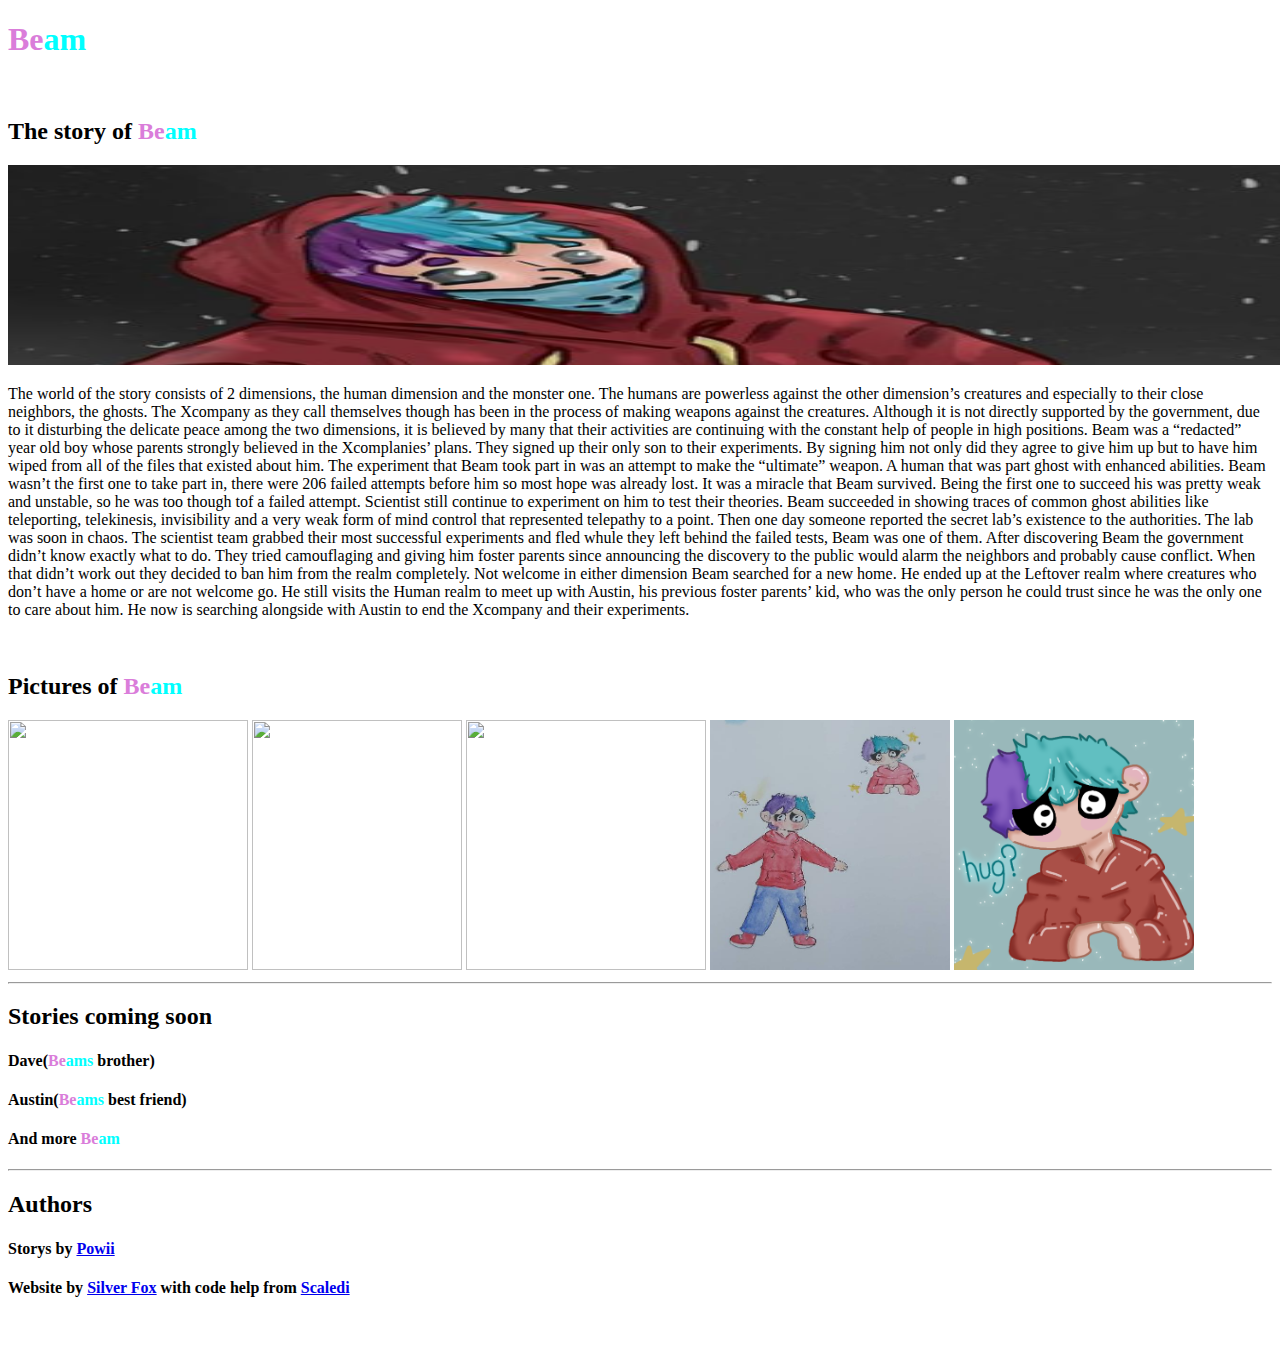
==== index.html @ 2650e1ec "img 3" ====
<!DOCTYPE html>

<html>
<head>
  <meta charset="utf-8">
  <meta name="viewport" content="width=device-width, initial-scale=1.0">
  <title>Powii Stories</title>
  <link href="style.css" rel="stylesheet" type="text/css" />
  <link href="https://fonts.googleapis.com/css2?family=Noto+Sans+JP&display=swap" rel="stylesheet">
</head>

<body>
  <h1><span style=color:rgb(218,125,218)>Be</span><span style=color:aqua>am</span></h1> <br>
  <h2>The story of <span style=color:rgb(218,125,218)>Be</span><span style=color:aqua>am</span></h2>
  <img src="img/Screenshot (280).png" width="2000" height="200">
  <p id="text"><!--The story-->


    The world of the story consists of 2 dimensions, the human dimension and the monster one.
    The humans are powerless against the other dimension’s creatures and especially to their close neighbors, the ghosts. 
    The Xcompany as they call themselves though has been in the process of making weapons against the creatures. 
    Although it is not directly supported by the government,
    due to it disturbing the delicate peace among the two dimensions, it is believed by many that their activities are continuing
    with the constant help of people in high positions.
    Beam was a “redacted” year old boy whose parents strongly believed in the Xcomplanies’ plans.
    They signed up their only son to their experiments. By signing him not only did they agree to give
    him up but to have him wiped from all of the files that existed about him. 
    The experiment that Beam took part in was an attempt to make the “ultimate” weapon.
    A human that was part ghost with enhanced abilities. Beam wasn’t the first one to take part in, there were 206 failed attempts
    before him so most hope was already lost. It was a miracle that Beam survived. 
    Being the first one to succeed his was pretty weak and unstable, so he was too though tof a failed attempt.
    Scientist still continue to experiment on him to test their theories. Beam succeeded in showing traces of common ghost abilities like teleporting,
    telekinesis, invisibility and a very weak form of mind control that represented telepathy to a point.
    Then one day someone reported the secret lab’s existence to the authorities. The lab was soon in chaos.
    The scientist team grabbed their most successful experiments and fled whule they left behind the failed tests, Beam was one of them.
    After discovering Beam the government didn’t know exactly what to do.
    They tried camouflaging and giving him foster parents since announcing the discovery to the public would alarm the neighbors and probably cause conflict.
    When that didn’t work out they decided to ban him from the realm completely.
    Not welcome in either dimension Beam searched for a new home.
    He ended up at the Leftover realm where creatures who don’t have a home or are not welcome go.
    He still visits the Human realm to meet up with Austin,
    his previous foster parents’ kid,
    who was the only person he could trust since he was the only one to care about him.
    He now is searching alongside with Austin to end the Xcompany and their experiments.


  </p><br>
<h2>Pictures of <span style=color:rgb(218,125,218)>Be</span><span style=color:aqua>am</span></h2>
<img src="img/Screenshot (123).png" width="240" height="250">
<img src="img/Screenshot (125).png" width="210" height="250">
<img src="img/Screenshot (124).png" width="240" height="250">
<img src="img/IMG_20200912_171942_155.jpg" width="240" height="250">
<img src="img/20200913_202226.jpg" width="240" height="250">
<hr>
  <h2>Stories coming soon</h2>
  <h4>Dave(<span style=color:rgb(218,125,218)>Be</span><span style=color:aqua>ams</span> brother)</h4>
  <h4>Austin(<span style=color:rgb(218,125,218)>Be</span><span style=color:aqua>ams</span> best friend)</h4>
  <h4>And more <span style=color:rgb(218,125,218)>Be</span><span style=color:aqua>am</span> </h4>
  
  <hr>
  <h2>Authors</h2> 
  
  <h4>Storys by <span style=color:dodgerblue><a href="https://www.instagram.com/powii._/">Powii</a></span></h4>
  <h4>Website by <span style=color:gray><a href="https://www.youtube.com/channel/UCrjejiu8o7lTl8pnft1BgSg">Silver Fox</a></span> with code help from <span class="TextHead"><a href="https://boehs.ml">Scaledi</a></span></h4> <br><br>

</body>

</html>
<!--end of code-->
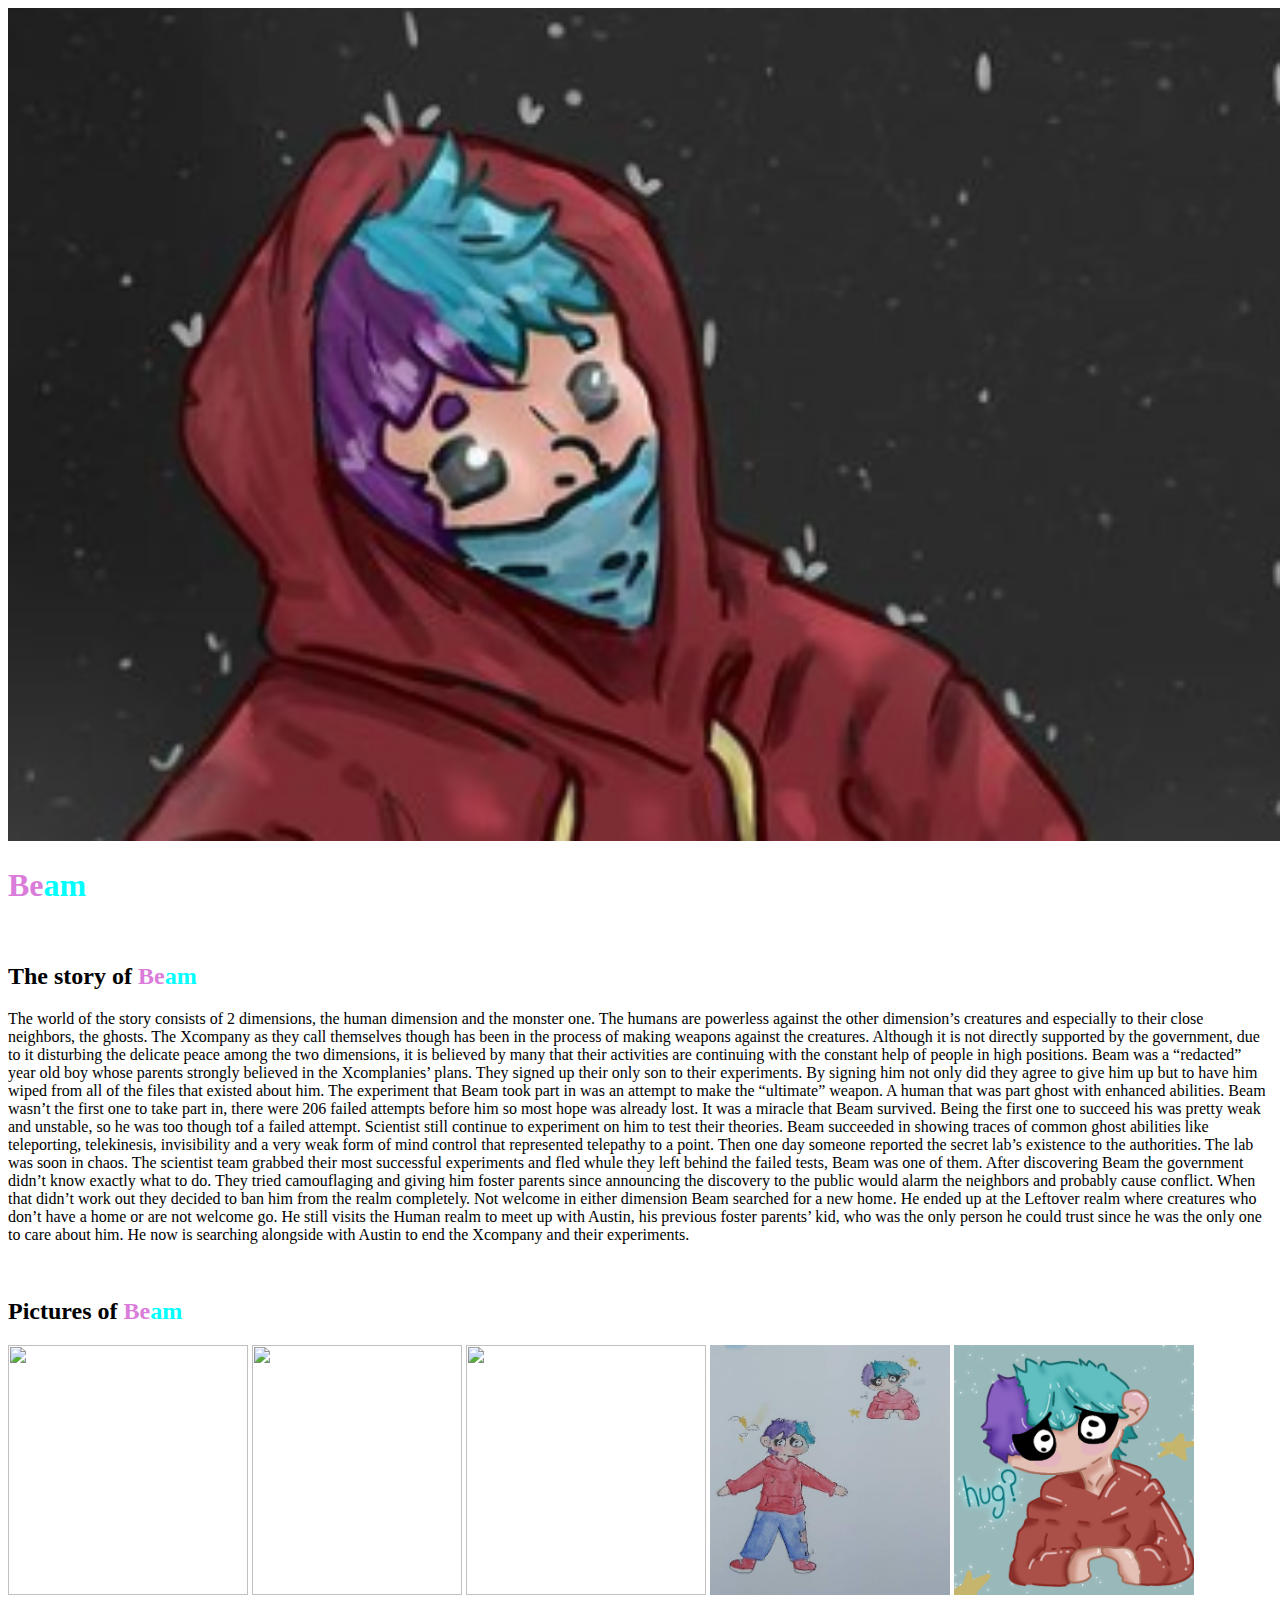
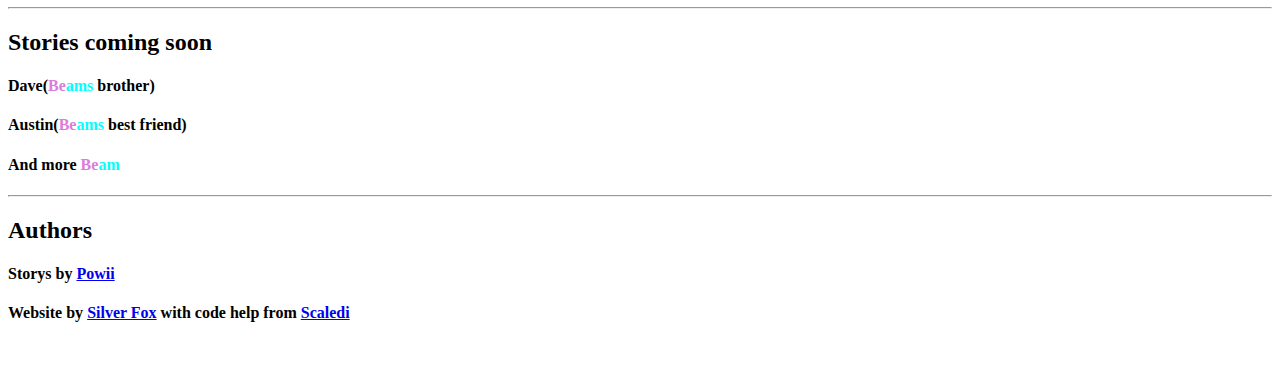
==== commit 6366f499: "img 4" ====
--- a/index.html
+++ b/index.html
@@ -10,9 +10,9 @@
 </head>
 
 <body>
+  <img src="img/Screenshot (280).png" width="2050" >
   <h1><span style=color:rgb(218,125,218)>Be</span><span style=color:aqua>am</span></h1> <br>
   <h2>The story of <span style=color:rgb(218,125,218)>Be</span><span style=color:aqua>am</span></h2>
-  <img src="img/Screenshot (280).png" width="2000" height="200">
   <p id="text"><!--The story-->
 
 
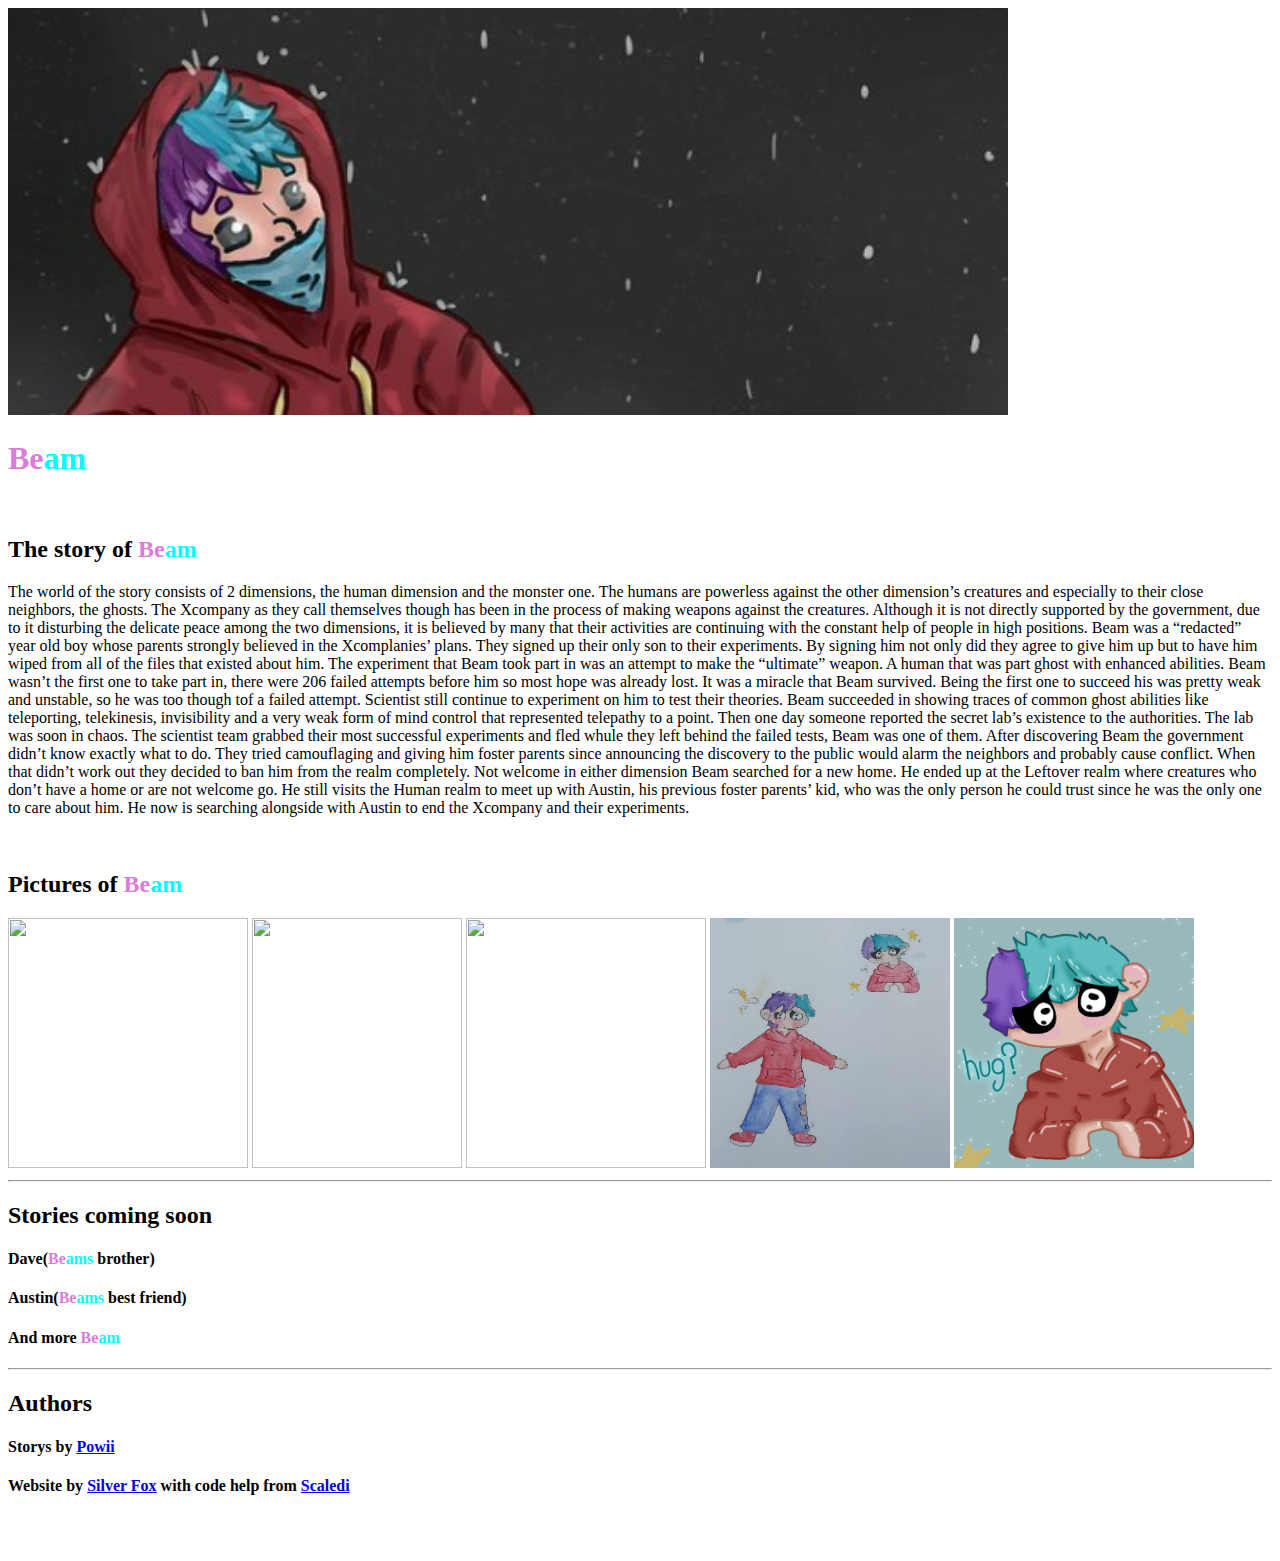
==== commit 9d40e641: "img" ====
--- a/index.html
+++ b/index.html
@@ -10,7 +10,7 @@
 </head>
 
 <body>
-  <img src="img/Screenshot (280).png" width="2050" >
+  <img src="img/Screenshot (280).png" width="1000" >
   <h1><span style=color:rgb(218,125,218)>Be</span><span style=color:aqua>am</span></h1> <br>
   <h2>The story of <span style=color:rgb(218,125,218)>Be</span><span style=color:aqua>am</span></h2>
   <p id="text"><!--The story-->
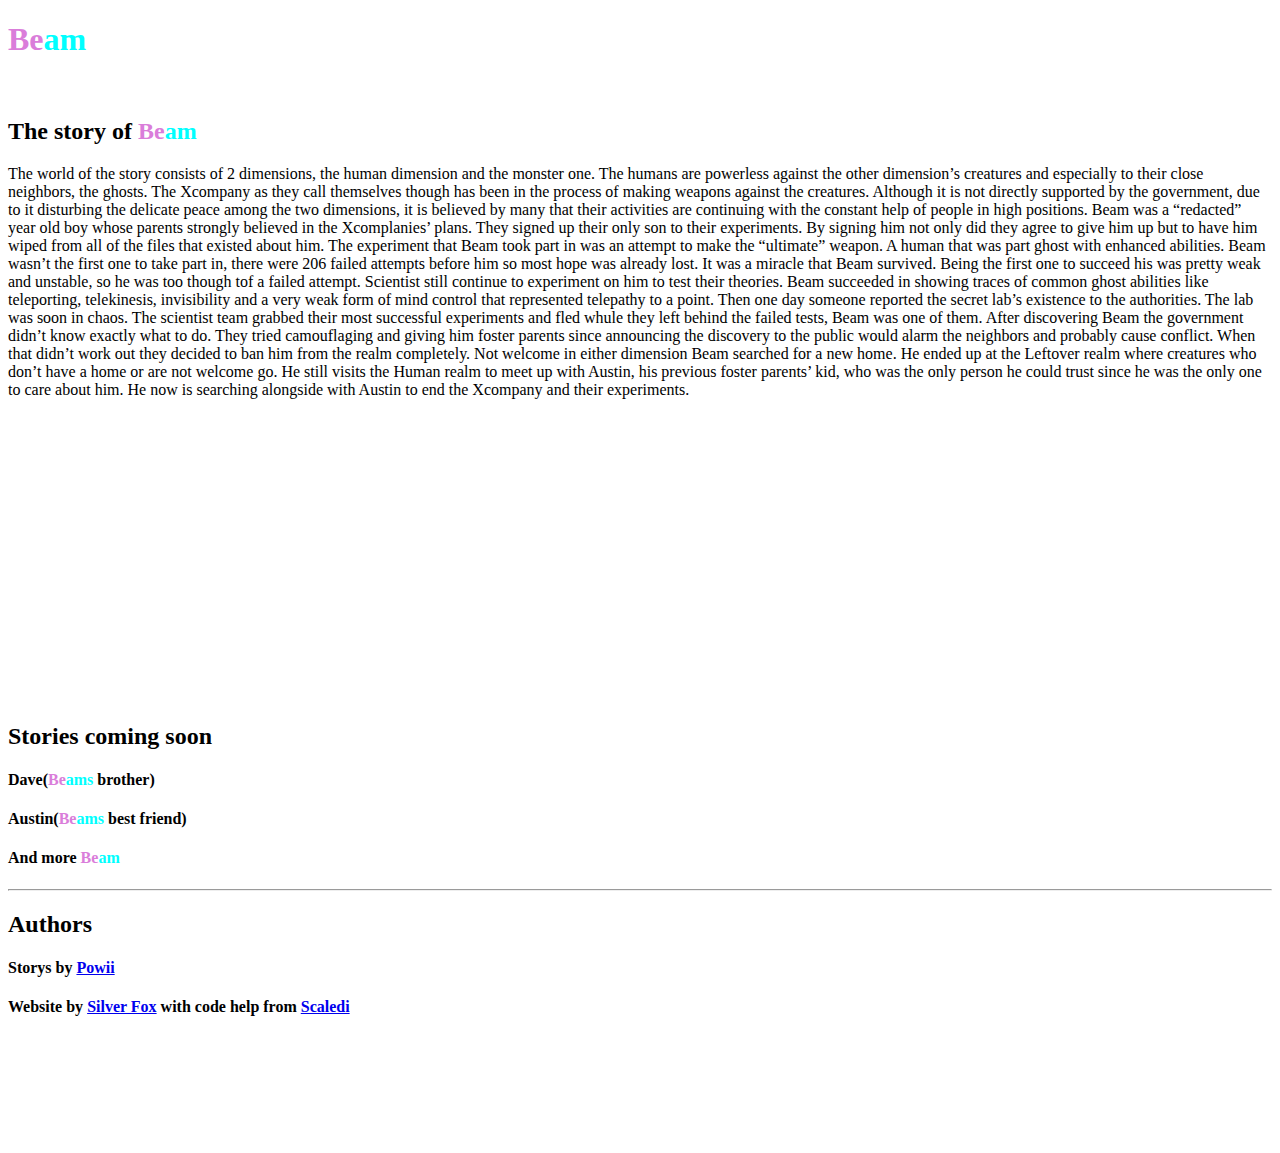
==== commit a274d7b5: "br" ====
--- a/index.html
+++ b/index.html
@@ -10,9 +10,10 @@
 </head>
 
 <body>
-  <img src="img/Screenshot (280).png" width="1000" >
-  <h1><span style=color:rgb(218,125,218)>Be</span><span style=color:aqua>am</span></h1> <br>
-  <h2>The story of <span style=color:rgb(218,125,218)>Be</span><span style=color:aqua>am</span></h2>
+  <div id="image">
+  <div class="filter"></div>
+  <h1 id="Beam"><span style=color:rgb(218,125,218)>Be</span><span style=color:aqua>am</span></h1> <br>
+  <h2 id="storyof">The story of <span style=color:rgb(218,125,218)>Be</span><span style=color:aqua>am</span></h2>
   <p id="text"><!--The story-->
 
 
@@ -42,16 +43,10 @@
     his previous foster parents’ kid,
     who was the only person he could trust since he was the only one to care about him.
     He now is searching alongside with Austin to end the Xcompany and their experiments.
+  </p><br><br><br><br><br><br><br><br><br><br><br><br><br><br><br><br>
 
 
-  </p><br>
-<h2>Pictures of <span style=color:rgb(218,125,218)>Be</span><span style=color:aqua>am</span></h2>
-<img src="img/Screenshot (123).png" width="240" height="250">
-<img src="img/Screenshot (125).png" width="210" height="250">
-<img src="img/Screenshot (124).png" width="240" height="250">
-<img src="img/IMG_20200912_171942_155.jpg" width="240" height="250">
-<img src="img/20200913_202226.jpg" width="240" height="250">
-<hr>
+ <div id="other">
   <h2>Stories coming soon</h2>
   <h4>Dave(<span style=color:rgb(218,125,218)>Be</span><span style=color:aqua>ams</span> brother)</h4>
   <h4>Austin(<span style=color:rgb(218,125,218)>Be</span><span style=color:aqua>ams</span> best friend)</h4>
@@ -61,8 +56,8 @@
   <h2>Authors</h2> 
   
   <h4>Storys by <span style=color:dodgerblue><a href="https://www.instagram.com/powii._/">Powii</a></span></h4>
-  <h4>Website by <span style=color:gray><a href="https://www.youtube.com/channel/UCrjejiu8o7lTl8pnft1BgSg">Silver Fox</a></span> with code help from <span class="TextHead"><a href="https://boehs.ml">Scaledi</a></span></h4> <br><br>
-
+  <h4>Website by <span style=color:gray><a href="https://www.youtube.com/channel/UCrjejiu8o7lTl8pnft1BgSg">Silver Fox</a></span> with code help from <span class="TextHead"><a href="https://boehs.ml">Scaledi</a></span></h4> <br><br><br><br><br><br>
+</div>
 </body>
 
 </html>
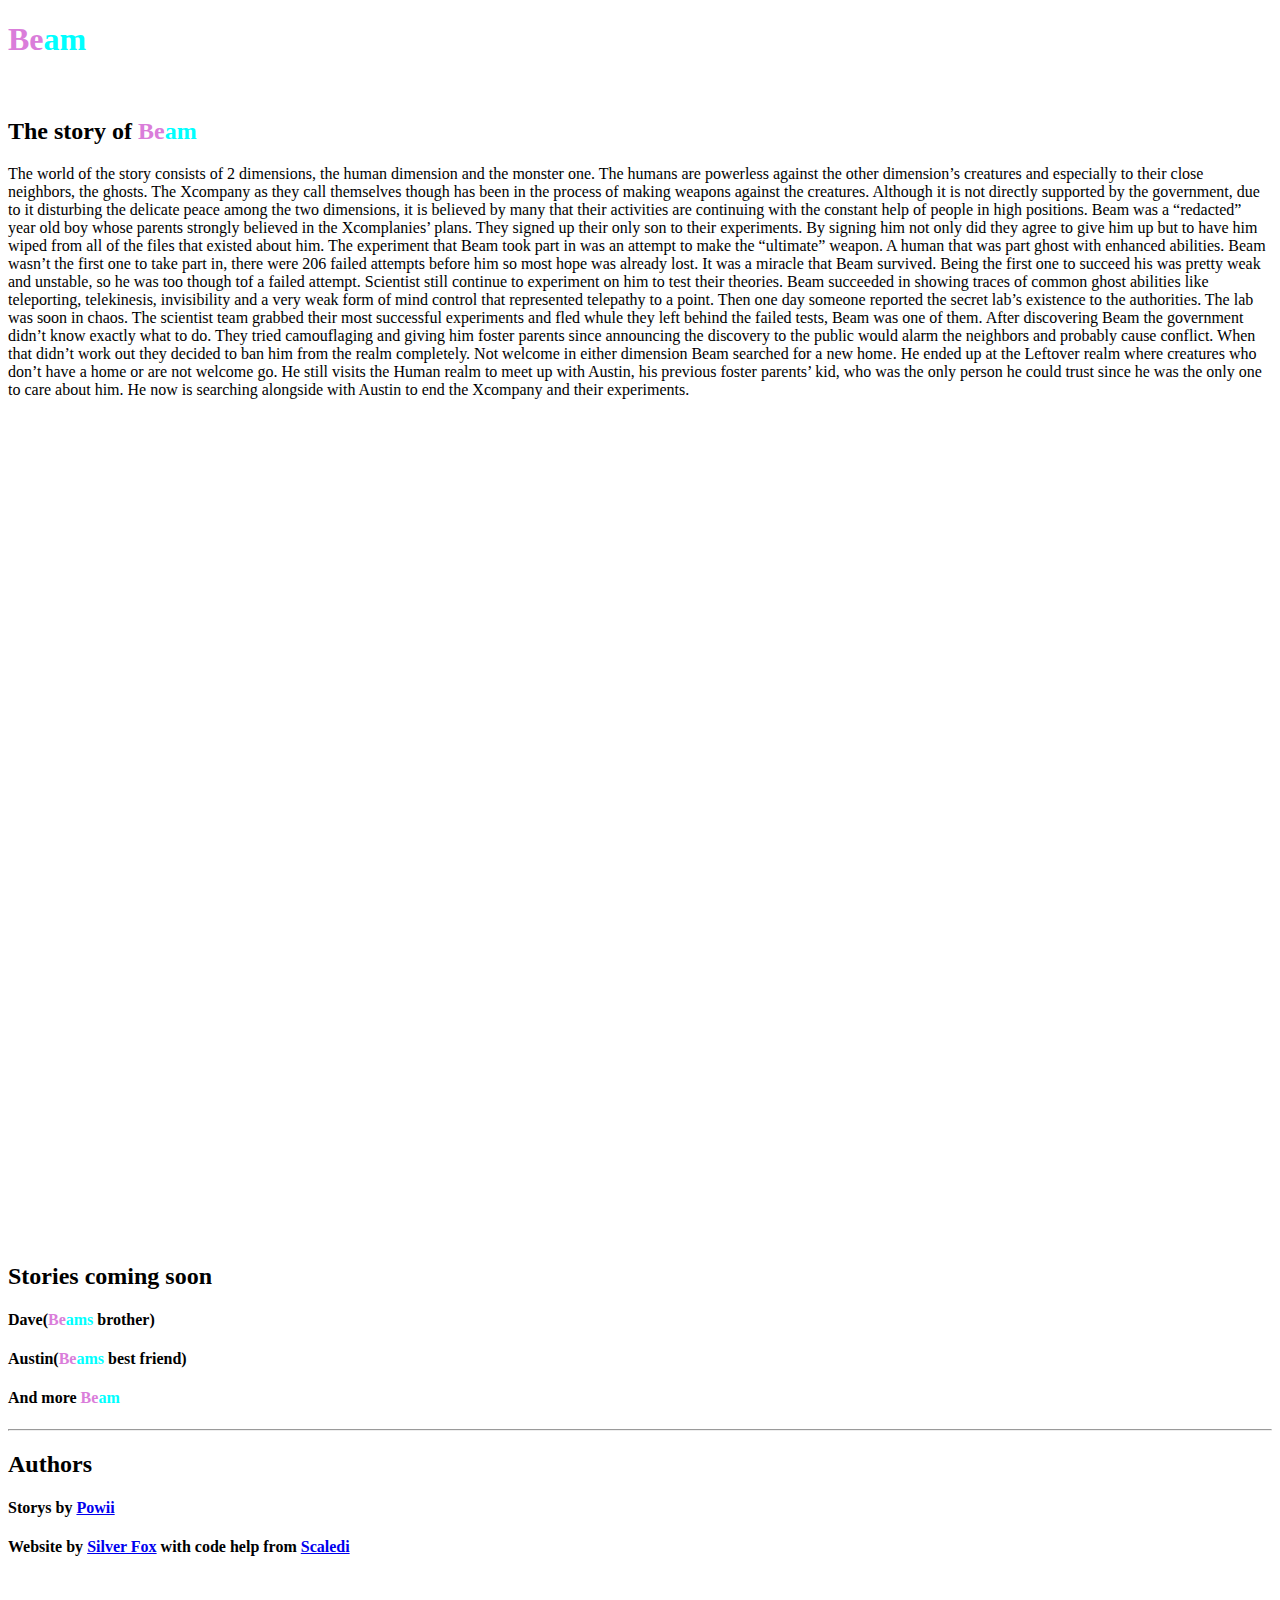
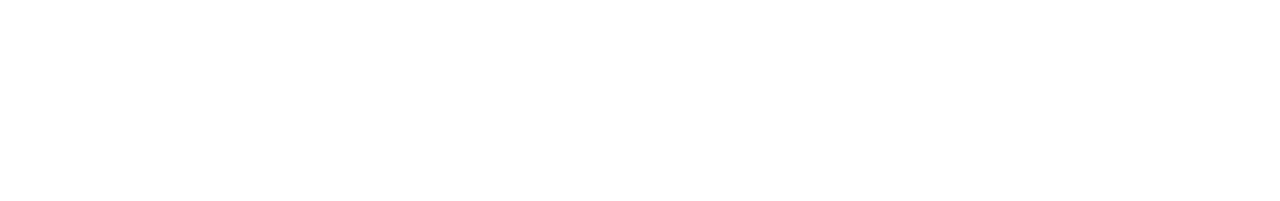
==== commit 9f24a8a9: "br%" ====
--- a/index.html
+++ b/index.html
@@ -43,7 +43,7 @@
     his previous foster parents’ kid,
     who was the only person he could trust since he was the only one to care about him.
     He now is searching alongside with Austin to end the Xcompany and their experiments.
-  </p><br><br><br><br><br><br><br><br><br><br><br><br><br><br><br><br>
+  </p><br><br><br><br><br><br><br><br><br><br><br><br><br><br><br><br><br><br><br><br><br><br><br><br><br><br><br><br><br><br><br><br><br><br><br><br><br><br><br><br><br><br><br><br><br><br>
 
 
  <div id="other">
@@ -56,7 +56,7 @@
   <h2>Authors</h2> 
   
   <h4>Storys by <span style=color:dodgerblue><a href="https://www.instagram.com/powii._/">Powii</a></span></h4>
-  <h4>Website by <span style=color:gray><a href="https://www.youtube.com/channel/UCrjejiu8o7lTl8pnft1BgSg">Silver Fox</a></span> with code help from <span class="TextHead"><a href="https://boehs.ml">Scaledi</a></span></h4> <br><br><br><br><br><br>
+  <h4>Website by <span style=color:gray><a href="https://www.youtube.com/channel/UCrjejiu8o7lTl8pnft1BgSg">Silver Fox</a></span> with code help from <span class="TextHead"><a href="https://boehs.ml">Scaledi</a></span></h4> <br><br><br><br><br><br><br><br><br><br><br><br>
 </div>
 </body>
 
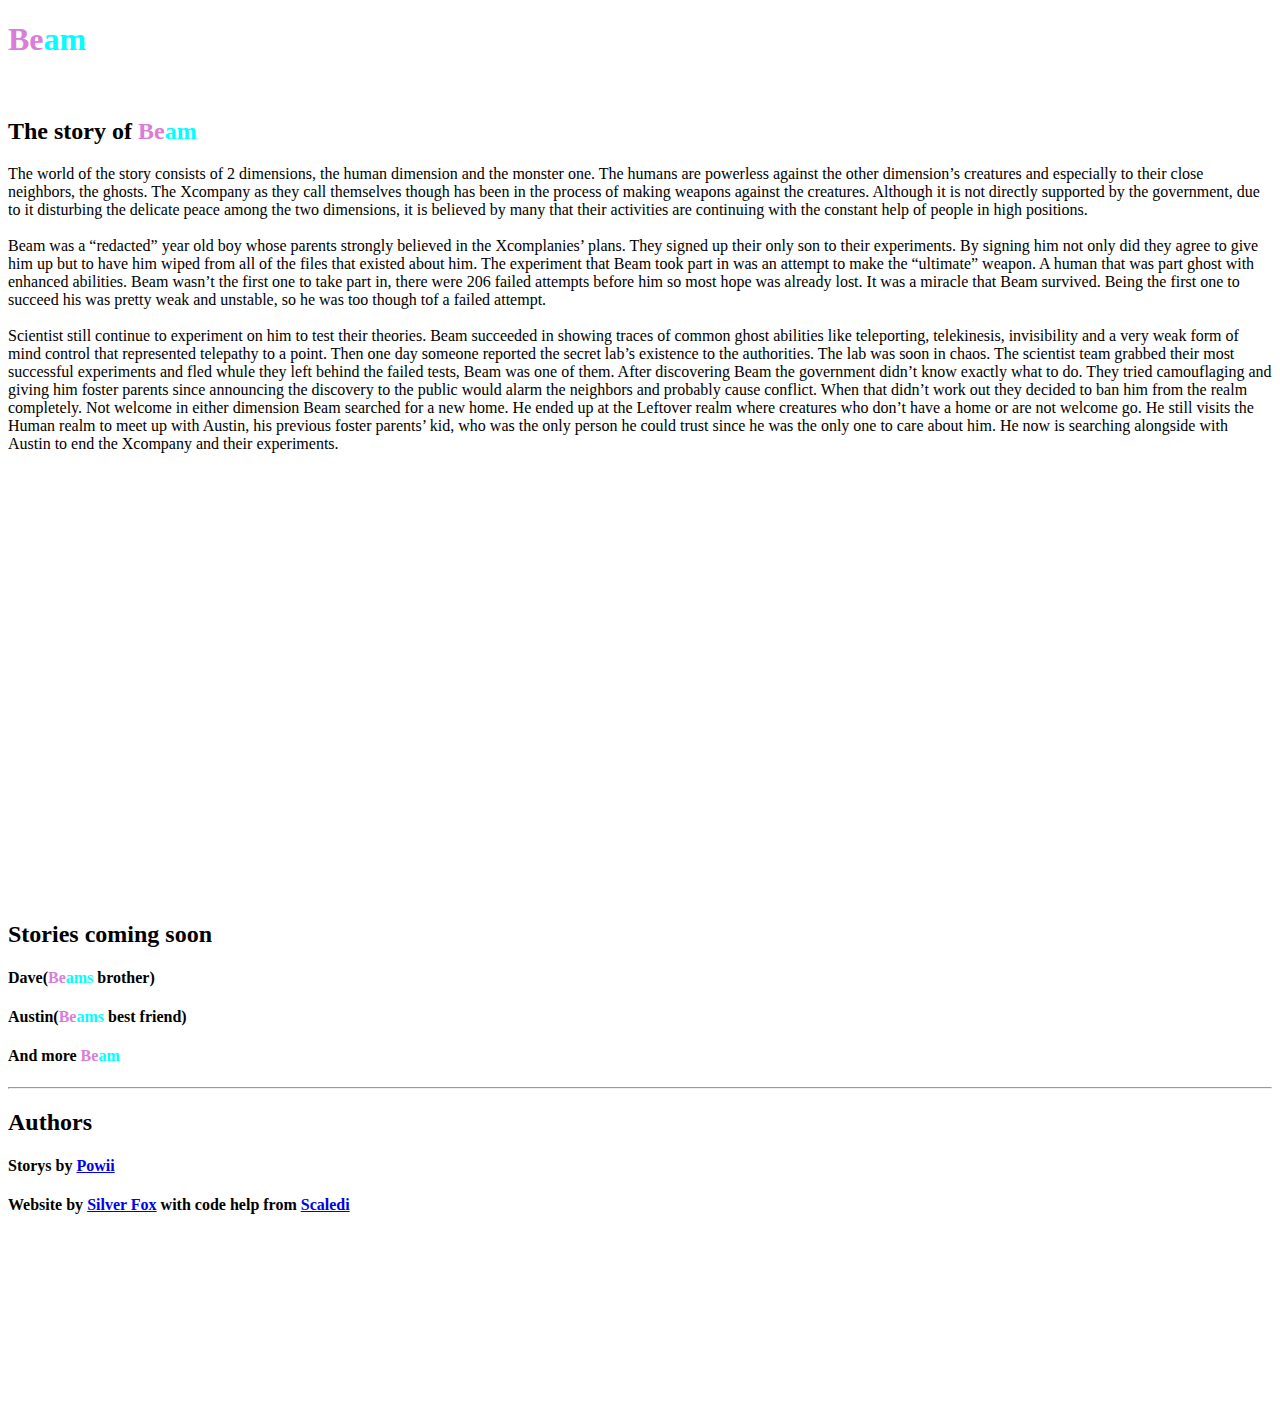
==== commit fc8cf2c4: "htease" ====
--- a/index.html
+++ b/index.html
@@ -19,17 +19,21 @@
 
     The world of the story consists of 2 dimensions, the human dimension and the monster one.
     The humans are powerless against the other dimension’s creatures and especially to their close neighbors, the ghosts. 
+   
     The Xcompany as they call themselves though has been in the process of making weapons against the creatures. 
     Although it is not directly supported by the government,
     due to it disturbing the delicate peace among the two dimensions, it is believed by many that their activities are continuing
     with the constant help of people in high positions.
+    <br><br>
     Beam was a “redacted” year old boy whose parents strongly believed in the Xcomplanies’ plans.
     They signed up their only son to their experiments. By signing him not only did they agree to give
     him up but to have him wiped from all of the files that existed about him. 
-    The experiment that Beam took part in was an attempt to make the “ultimate” weapon.
+    The experiment that Beam took part in was an attempt to make the 
+    “ultimate” weapon.
     A human that was part ghost with enhanced abilities. Beam wasn’t the first one to take part in, there were 206 failed attempts
     before him so most hope was already lost. It was a miracle that Beam survived. 
     Being the first one to succeed his was pretty weak and unstable, so he was too though tof a failed attempt.
+    <br><br>
     Scientist still continue to experiment on him to test their theories. Beam succeeded in showing traces of common ghost abilities like teleporting,
     telekinesis, invisibility and a very weak form of mind control that represented telepathy to a point.
     Then one day someone reported the secret lab’s existence to the authorities. The lab was soon in chaos.
@@ -38,16 +42,15 @@
     They tried camouflaging and giving him foster parents since announcing the discovery to the public would alarm the neighbors and probably cause conflict.
     When that didn’t work out they decided to ban him from the realm completely.
     Not welcome in either dimension Beam searched for a new home.
-    He ended up at the Leftover realm where creatures who don’t have a home or are not welcome go.
+    He ended up at the Leftover realm where creatures who don’t 
+    have a home or are not welcome go.
     He still visits the Human realm to meet up with Austin,
     his previous foster parents’ kid,
     who was the only person he could trust since he was the only one to care about him.
     He now is searching alongside with Austin to end the Xcompany and their experiments.
-  </p><br><br><br><br><br><br><br><br><br><br><br><br><br><br><br><br><br><br><br><br><br><br><br><br><br><br><br><br><br><br><br><br><br><br><br><br><br><br><br><br><br><br><br><br><br><br>
-
-
+  </p><br><br><br><br><br><br><br><br><br><br><br><br><br>
  <div id="other">
-  <h2>Stories coming soon</h2>
+  <br><br><br><br><br><br><br><br><br><br><br><h2>Stories coming soon</h2>
   <h4>Dave(<span style=color:rgb(218,125,218)>Be</span><span style=color:aqua>ams</span> brother)</h4>
   <h4>Austin(<span style=color:rgb(218,125,218)>Be</span><span style=color:aqua>ams</span> best friend)</h4>
   <h4>And more <span style=color:rgb(218,125,218)>Be</span><span style=color:aqua>am</span> </h4>
@@ -56,7 +59,7 @@
   <h2>Authors</h2> 
   
   <h4>Storys by <span style=color:dodgerblue><a href="https://www.instagram.com/powii._/">Powii</a></span></h4>
-  <h4>Website by <span style=color:gray><a href="https://www.youtube.com/channel/UCrjejiu8o7lTl8pnft1BgSg">Silver Fox</a></span> with code help from <span class="TextHead"><a href="https://boehs.ml">Scaledi</a></span></h4> <br><br><br><br><br><br><br><br><br><br><br><br>
+  <h4>Website by <span style=color:gray><a href="https://www.youtube.com/channel/UCrjejiu8o7lTl8pnft1BgSg">Silver Fox</a></span> with code help from <span class="TextHead"><a href="https://boehs.ml">Scaledi</a></span></h4> <br><br><br><br><br><br><br><br><br><br>
 </div>
 </body>
 
